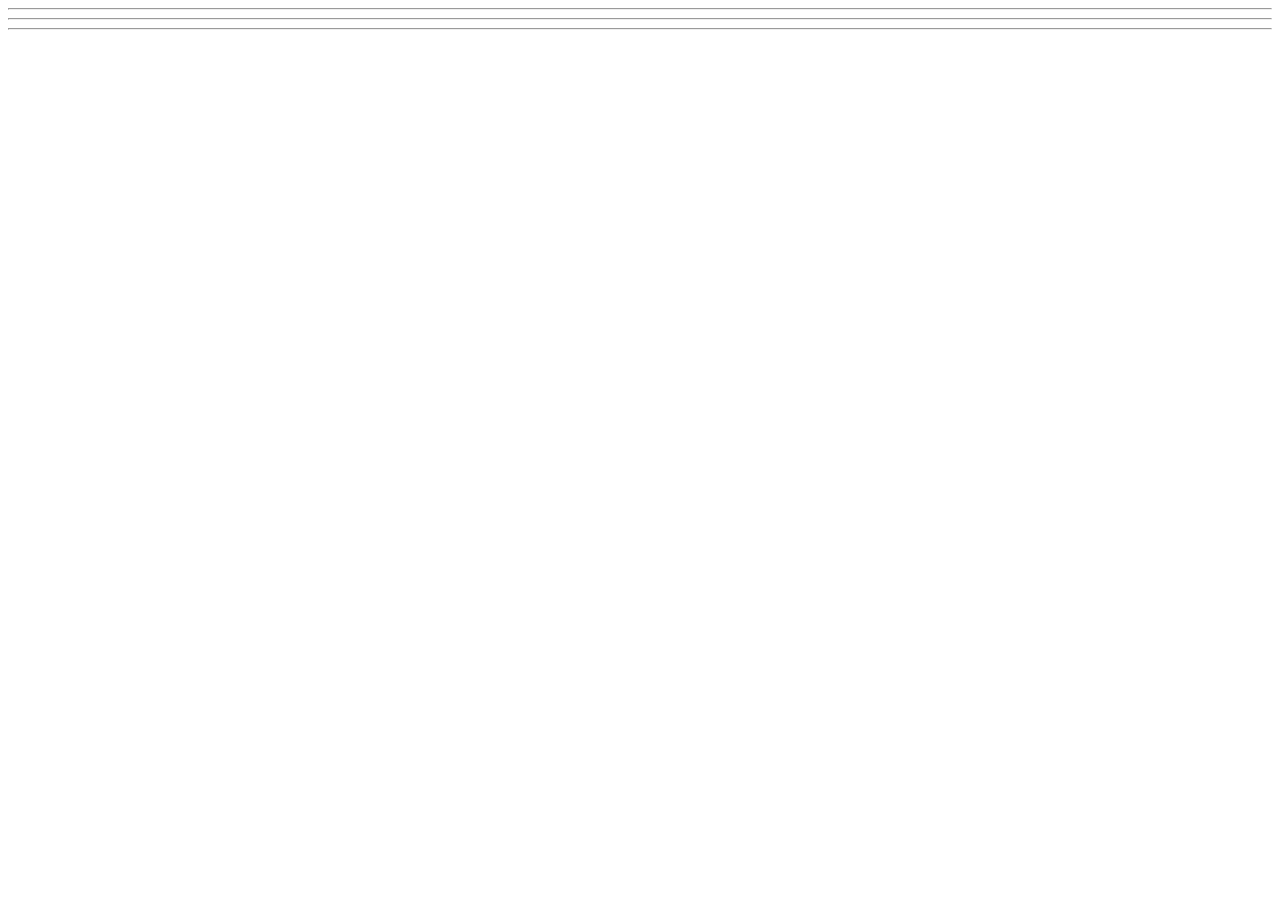
==== WDUnit1/WDLesson1_2Practical/index.html @ b0a89eb8 "upload Unit 1" ====
<!DOCTYPE html>
<!-- WD Lesson 1.2: How do we work with images on a web page? -->
<!-- Resources 
      https://www.w3schools.com/html/html_images.asp
      https://www.w3schools.com/tags/tag_img.asp
-->

<html>
  <head>
    <title>Exploring Images</title>
  </head>
  <body>
    <!-- Example of an image from external source
        <img src="https://www.pinclipart.com/picdir/middle/199-1994265_7-duke-java-clipart.png">
    -->

    <!-- Challenge 1: Create an <h1> and put "External Source Images" -->

    <!-- Challenge 2: Add an image of your choice by searching Google and getting the image address. -->

    <!-- Challenge 3: Add three more of the same image.  Change the width and height of each image to 
     be 200x200 for the first, 150x150 for the second and 100x100 for the third -->

  <hr>
  <!-- Example of image from internal source, i.e your website 
    <img src="HulkLogo1.png">
  -->
  <!-- Challenge 4: Create an <h1> and put "Internal Source Images" -->

  <!-- Challenge 5: Add the Hulk Logo 2 image located internally in the folder to the page -->

  <hr>
  <!-- Example of image from an internal source stored within folder of your website 
    <img src="images/HulkSmash1.png">
  -->  

  <!-- Challenge 6: Create an <h1> and put "Internal Source Images Inside Folders" -->

  <!-- Challenge 7: Add the Hulk Smash 2 and Hulk Smash 3 images. 
                   Both images are located in the images folder to the page -->

  <hr>
  <!-- Challenge Bonus: Create a heading with "Marvel Superheroes".  Add a horizontal rule.  
   Add five images of Marvel Superheroes.  Make them all the same size -->
  </body>
</html>
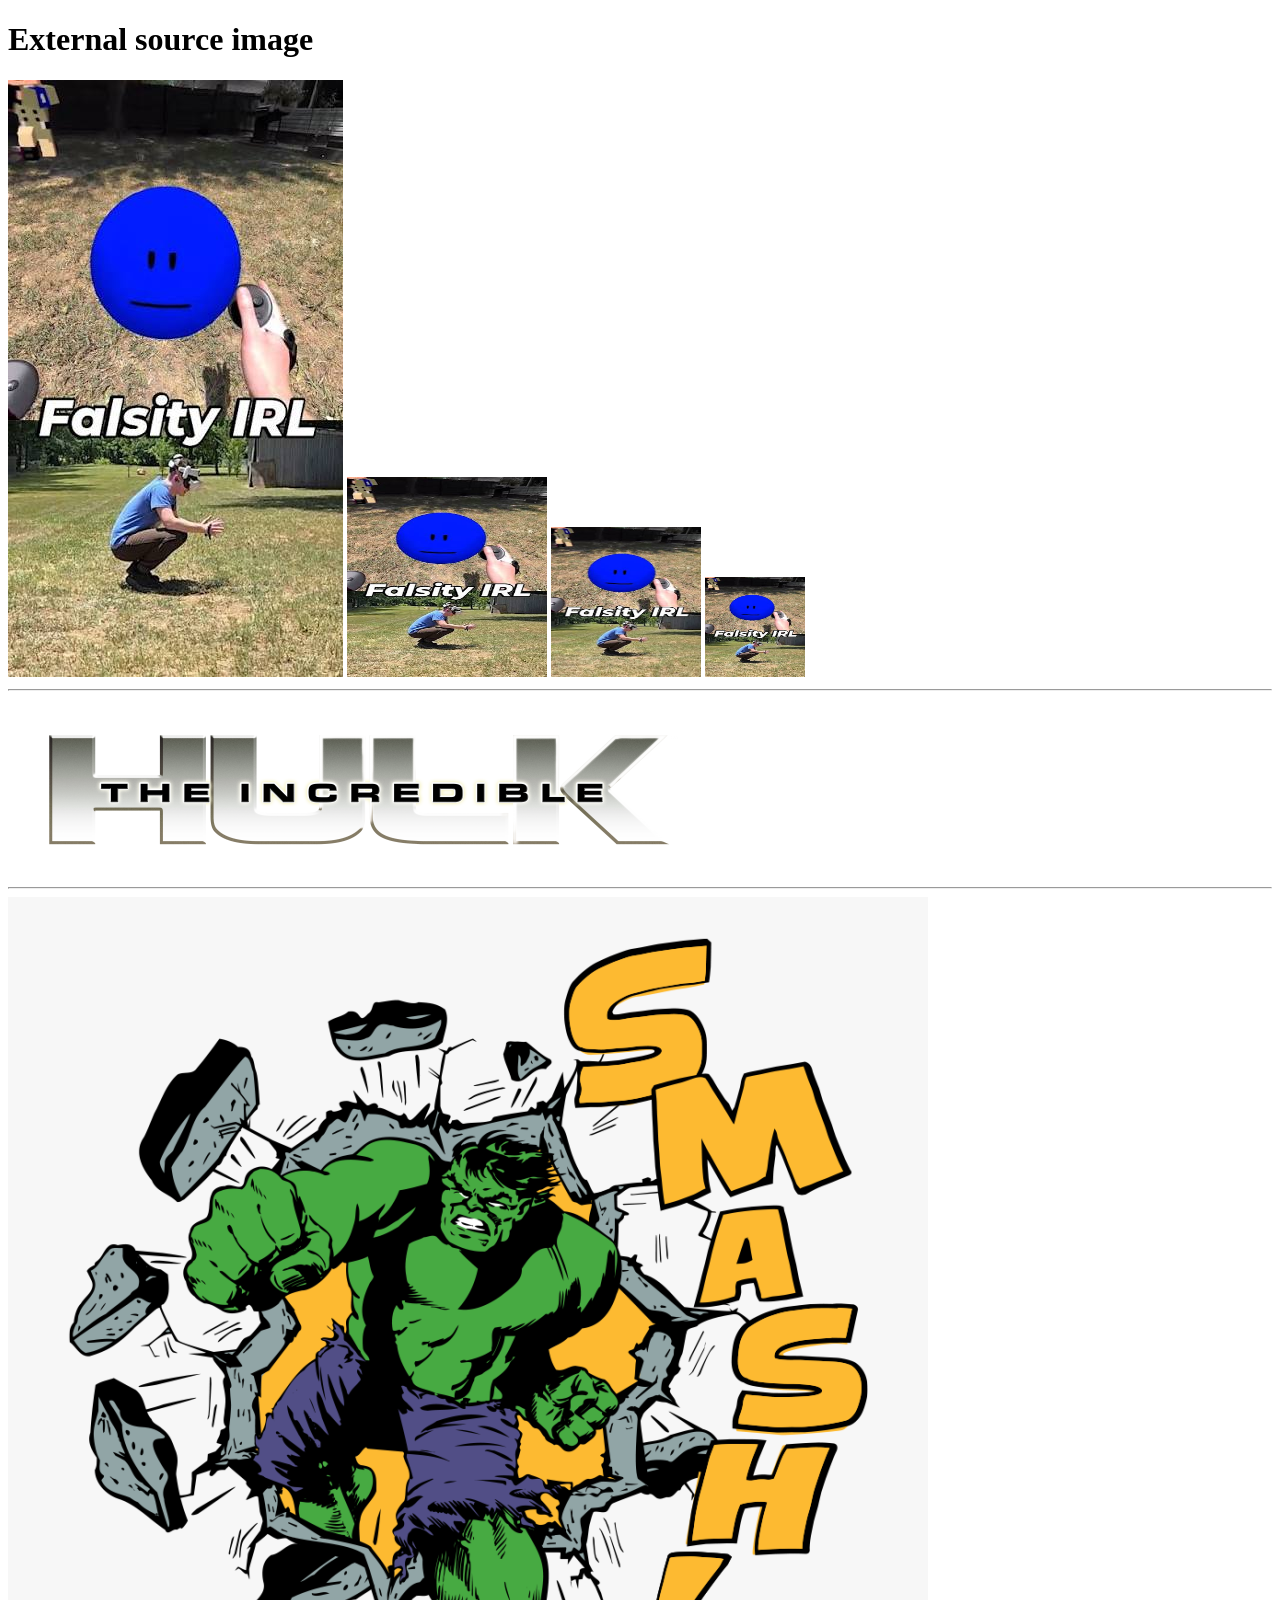
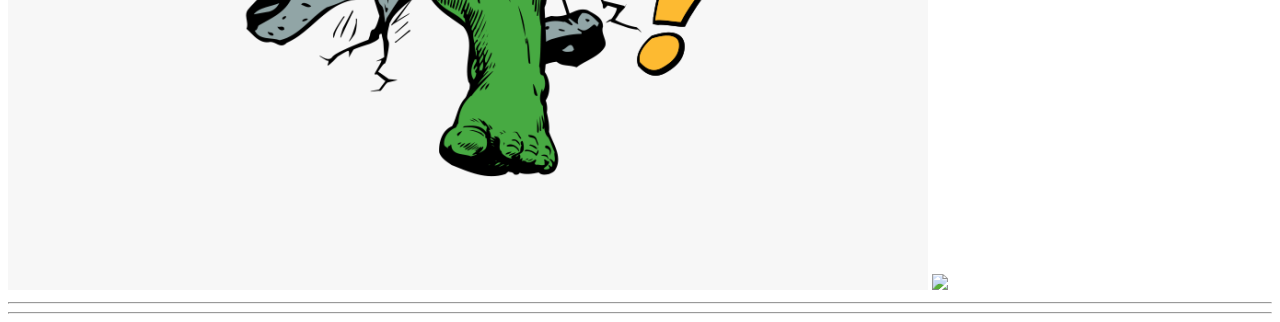
==== commit 9c3fc588: "update" ====
--- a/WDUnit1/WDLesson1_2Practical/index.html
+++ b/WDUnit1/WDLesson1_2Practical/index.html
@@ -15,20 +15,24 @@
     -->
 
     <!-- Challenge 1: Create an <h1> and put "External Source Images" -->
-
+      <h1> External source image</h1>
     <!-- Challenge 2: Add an image of your choice by searching Google and getting the image address. -->
-
+      <img src ="Falsity.jpg">
     <!-- Challenge 3: Add three more of the same image.  Change the width and height of each image to 
      be 200x200 for the first, 150x150 for the second and 100x100 for the third -->
-
+      <img src ="Falsity.jpg" width="200" height="200">
+      <img src="Falsity.jpg" width="150" height="150">
+      <img src="Falsity.jpg" width="100" height="100">
   <hr>
   <!-- Example of image from internal source, i.e your website 
     <img src="HulkLogo1.png">
   -->
   <!-- Challenge 4: Create an <h1> and put "Internal Source Images" -->
-
+      <img src="HulkLogo1.png">
+  <hr>
   <!-- Challenge 5: Add the Hulk Logo 2 image located internally in the folder to the page -->
-
+      <img src="images/HulkSmash2.png">
+      <img src="images/HulkSmash3.png">
   <hr>
   <!-- Example of image from an internal source stored within folder of your website 
     <img src="images/HulkSmash1.png">
